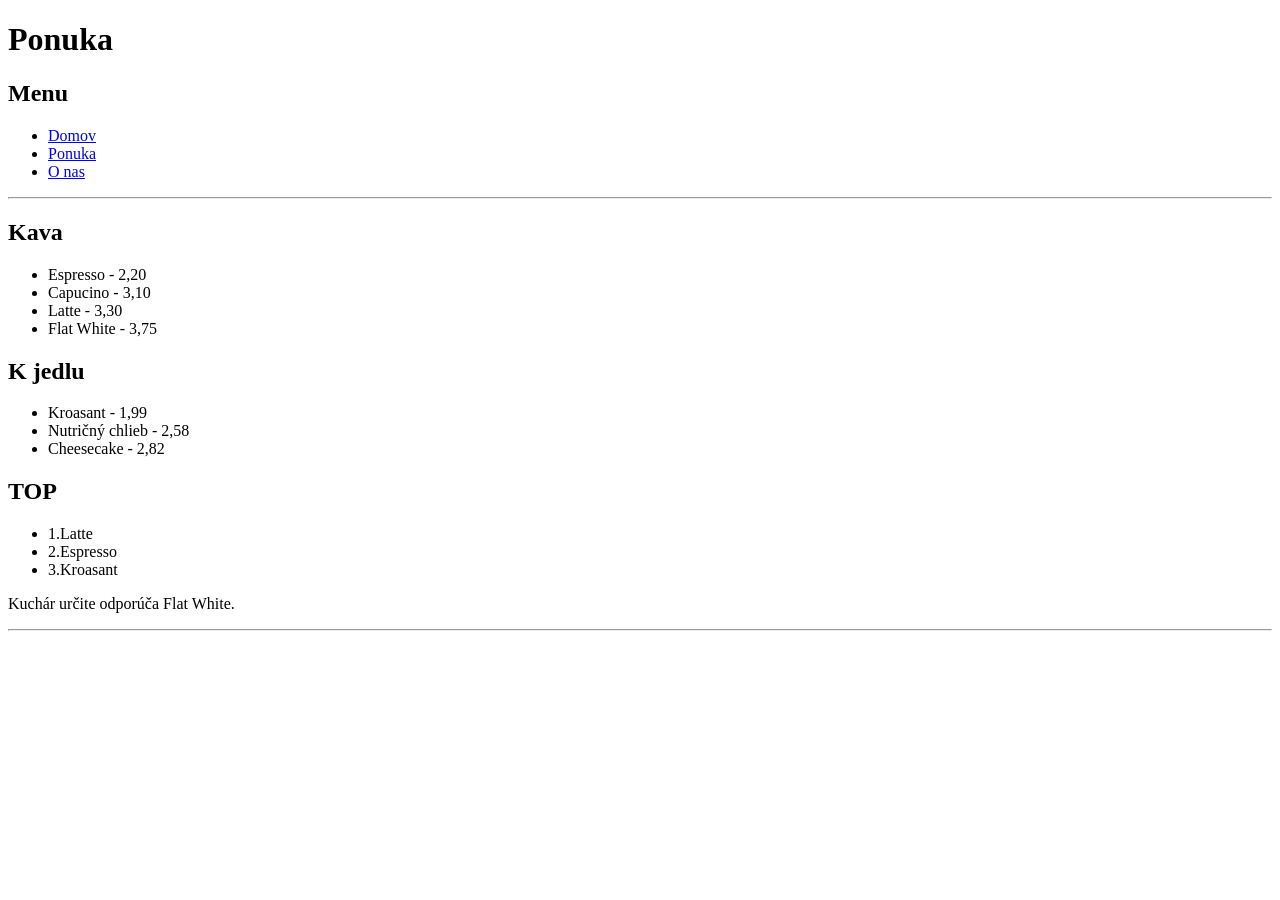
==== ponuka.html @ 54eaad57 "no" ====
<!DOCTYPE html>
<html lang="sk">
<head>
    <meta charset="UTF-8">
    <meta name="viewport" content="width=device-width, initial-scale=1.0">
    <title>Ponuka</title>
</head>
<body>
    <h1>Ponuka</h1>

    

    

    <h2>Menu</h2>
    <ul>
        <li><a href="index.html">Domov</a></li>
        <li><a href="ponuka.html">Ponuka</a></li>
        <li><a href="onas.html">O nas</a></li>
    </ul>

    <hr>

    <h2>Kava</h2>
    <ul>
        <li>Espresso - 2,20</li>
        <li>Capucino - 3,10</li>
        <li>Latte - 3,30</li>
        <li>Flat White - 3,75</li>
    </ul>
    

    

    <h2>K jedlu</h2>
    <ul>
        <li>Kroasant - 1,99</li>
        <li>Nutričný chlieb - 2,58</li>
        <li>Cheesecake - 2,82</li>
    </ul>


    <h2>TOP</h2>
    <ul>
        <li>1.Latte</li>
        <li>2.Espresso</li>
        <li>3.Kroasant</li>
    </ul>

    <p>Kuchár určite odporúča Flat White.</p>

    <hr>

</body>
</html>
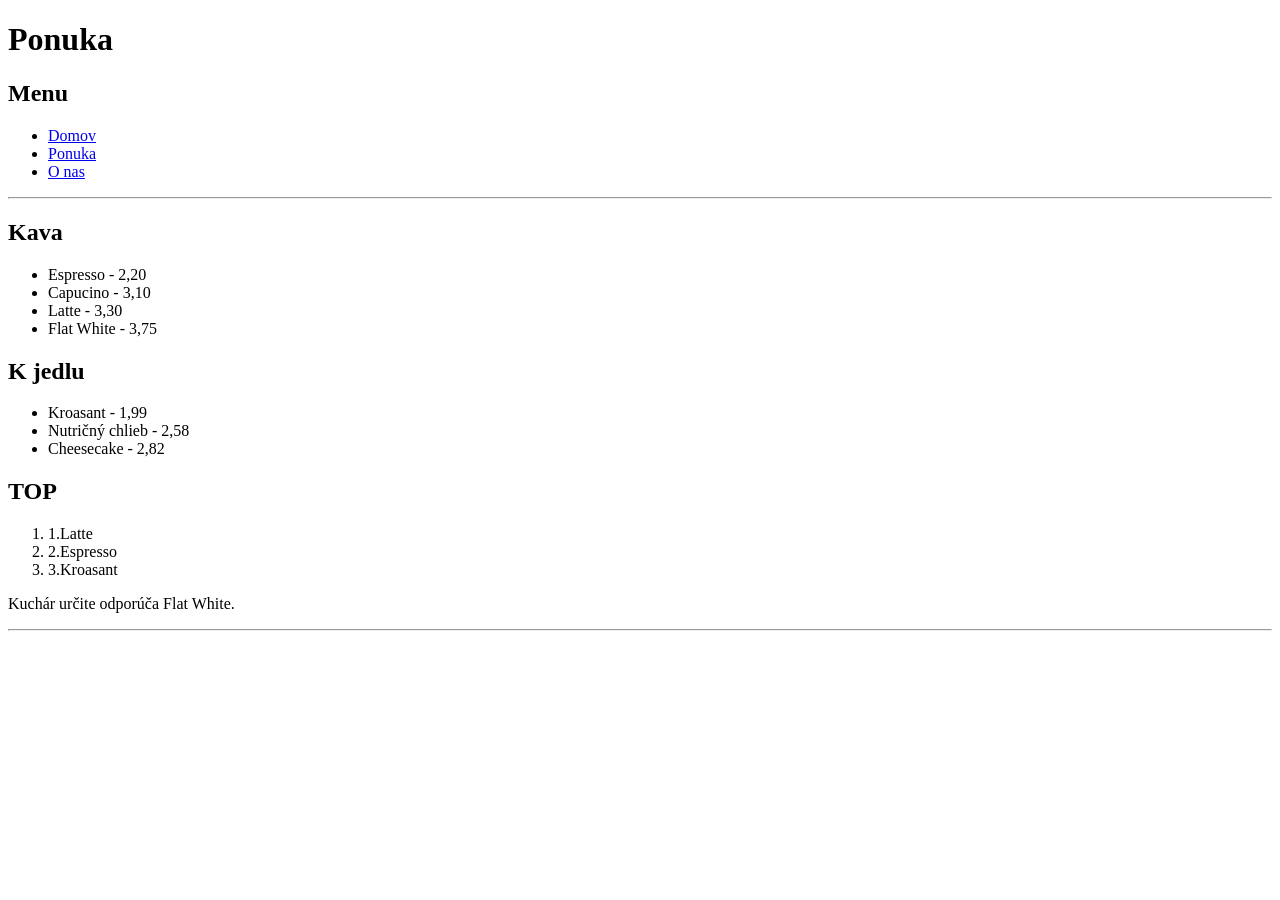
==== commit 7aedacda: "aaa" ====
--- a/ponuka.html
+++ b/ponuka.html
@@ -41,11 +41,11 @@
 
 
     <h2>TOP</h2>
-    <ul>
+    <ol>
         <li>1.Latte</li>
         <li>2.Espresso</li>
         <li>3.Kroasant</li>
-    </ul>
+    </ol>
 
     <p>Kuchár určite odporúča Flat White.</p>
 
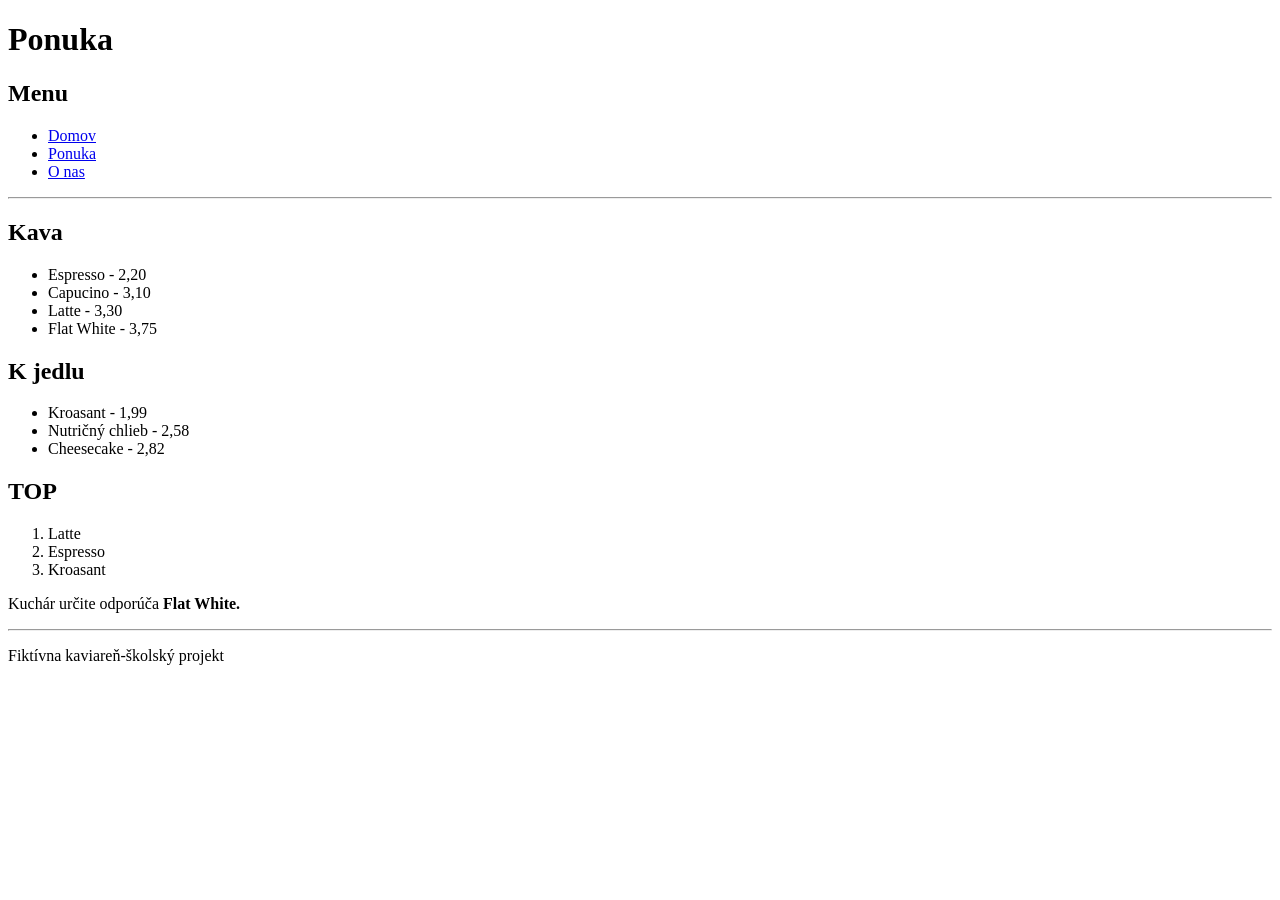
==== commit bdf11e36: "anonih" ====
--- a/ponuka.html
+++ b/ponuka.html
@@ -42,14 +42,16 @@
 
     <h2>TOP</h2>
     <ol>
-        <li>1.Latte</li>
-        <li>2.Espresso</li>
-        <li>3.Kroasant</li>
+        <li>Latte</li>
+        <li>Espresso</li>
+        <li>Kroasant</li>
     </ol>
 
-    <p>Kuchár určite odporúča Flat White.</p>
+    <p>Kuchár určite odporúča <strong>Flat White.</p></strong>
 
     <hr>
 
+    <p>Fiktívna kaviareň-školský projekt</p>
+
 </body>
 </html>
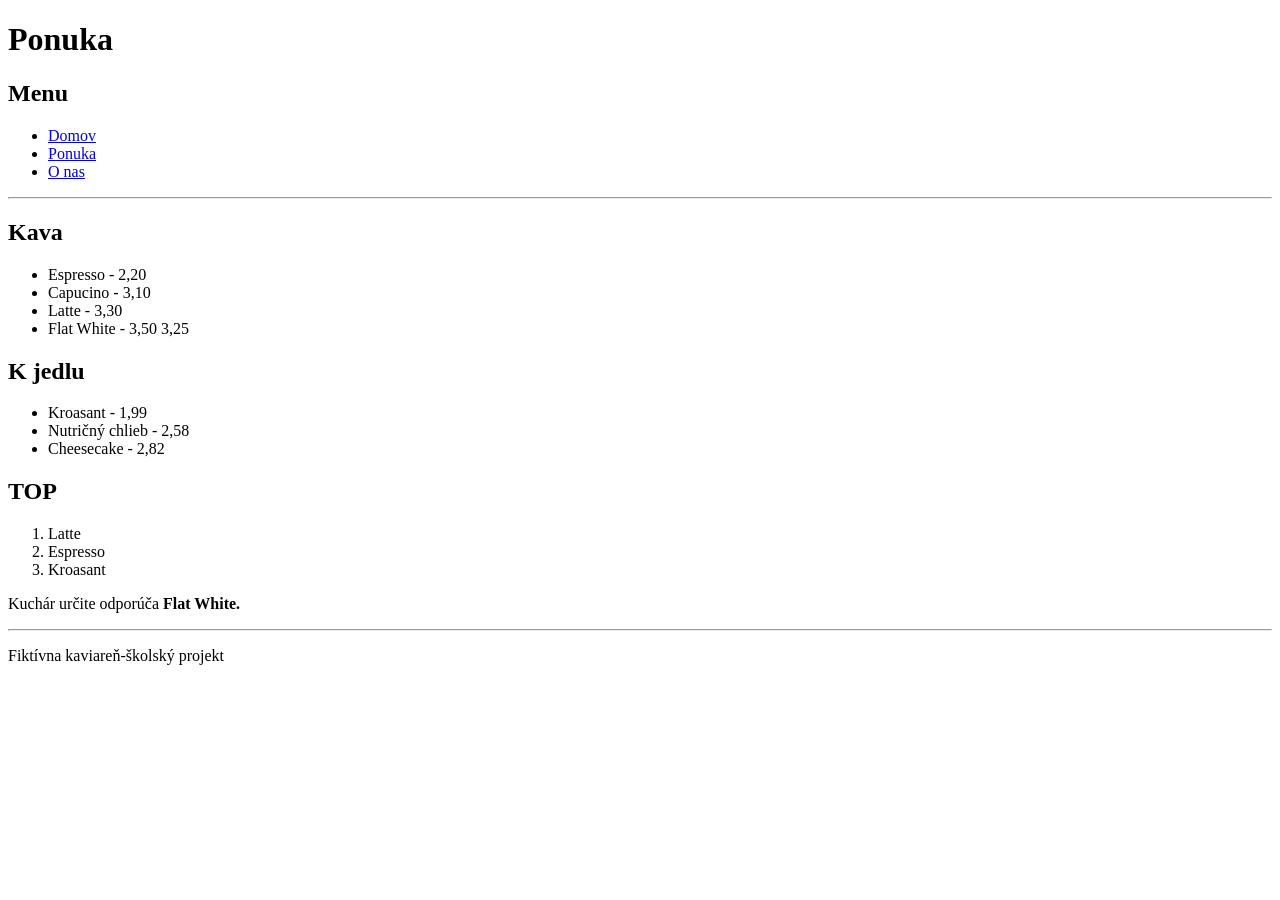
==== commit 09fa7d01: "Update Flat White price and add promotional price" ====
--- a/ponuka.html
+++ b/ponuka.html
@@ -26,7 +26,7 @@
         <li>Espresso - 2,20</li>
         <li>Capucino - 3,10</li>
         <li>Latte - 3,30</li>
-        <li>Flat White - 3,75</li>
+        <li>Flat White - 3,50 <span class="action">3,25</span></li>
     </ul>
     
 
@@ -54,4 +54,4 @@
     <p>Fiktívna kaviareň-školský projekt</p>
 
 </body>
-</html>+</html>
